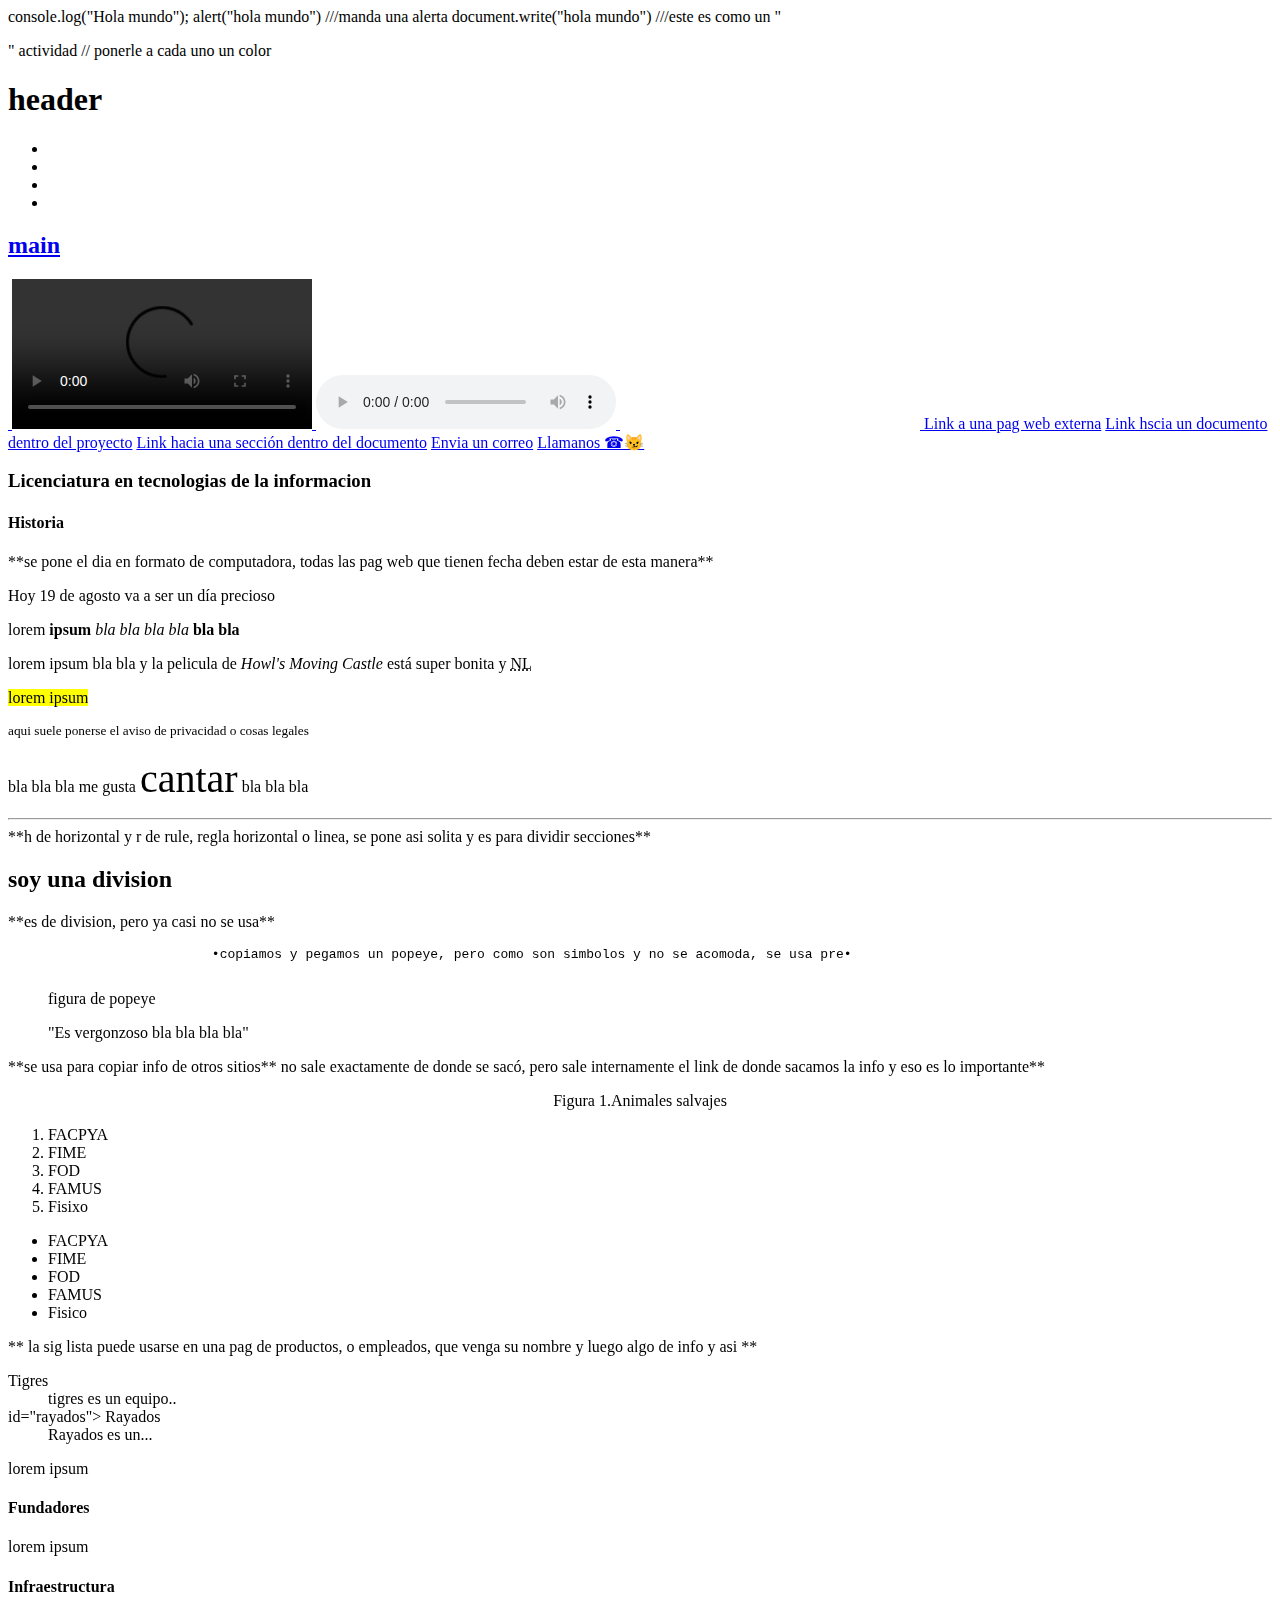
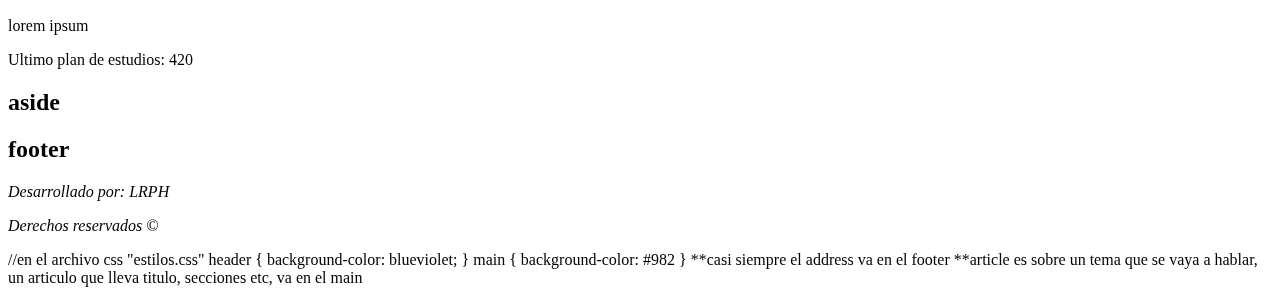
==== index.html @ 9e1c7854 "Iniciamos" ====
console.log("Hola mundo");

alert("hola mundo")  ///manda una alerta


document.write("hola mundo")
///este es como un "<p>"





actividad
// ponerle a cada uno un color




<body>
   <header>
      <h1>header</h1>
      <nav> 
         <ul> 
            <li><a href= "#se ponen links"</a> </li>
            <li><a href="#"</a></li>
            <li><a href="#"</a> </li>
            <li><a href="#"</a> </li>
         </ul>
      </nav>
   </header>
   <main> 
      <h2>main</h2>
      
      <img src"" alt="">
      <embed src"https://pdfobject.com/pdf/sample.pdf"" type"application/pdf">
      
      <video controls src="https://videos.pexels.com/video-files/3196505/blabla"></video>
      
      <audio controls src="https://linkdelvideo.com"></audio>
      
      <iframe width="300px" src="https://facpy.uanl.mx" frameborder="0"></iframe>
      
      <a href="https://"> Link a una pag web externa</a>
      <a href="ctrl+espacio y sale el *link* interno"> Link hscia un documento dentro del proyecto</a>
      <a href="#rayados"> Link hacia una sección dentro del documento</a>
      <a href="https://pexels.com" target="_blank"></a>
      <a href="malito:liliana.pedrazah23@gmail.com">Envia un correo</a>
      <a href="tel:+8131017428">Llamanos &phone;😼</a>
    
    
    
      <article>
      
          <header>
             <h3> Licenciatura en tecnologias de la informacion </h3>
          </header>
          
          <section>
             <h4> Historia </h4>
             
             **se pone el dia en formato de computadora, todas las pag web que tienen fecha deben estar de esta manera**
             
             <p><time datetime="2024/08/19T13:00">Hoy 19 de agosto</time> va a ser un día precioso </p>
             
             <p> lorem <b>ipsum</b> <i>bla bla bla bla </i> <strong> bla bla  </strong> </p>
             
             <p> lorem ipsum bla bla y la pelicula de <cite> Howl's Moving Castle </cite> está super bonita y <abbr title="Nuevo León">NL</abbr> </p>
             
             <p> <mark>lorem ipsum</mark></p>
             <small>aqui suele ponerse el aviso de privacidad o cosas legales </small>
             <p> bla bla bla me gusta <span style= "font-size: 40px;"> cantar</span> bla bla bla </p>
             
             
             
             <hr> **h de horizontal y r de rule, regla horizontal o linea, se pone asi solita y es para dividir secciones**
            
             <div>
                <h2> soy una division </h2>
             </div> 
             **es de division, pero ya casi no se usa**
             <figure> 
                 <pre>
                     •copiamos y pegamos un popeye, pero como son simbolos y no se acomoda, se usa pre•
                 </pre>
                <figcaption> figura de popeye </figcaption>
             </figure>
             
             
             
             <blockquote cite="se pone el link de donde se sacó el texto">
                 "Es vergonzoso bla bla bla bla"
             </blockquote> **se usa para copiar info de otros sitios** no sale exactamente de donde se sacó, pero sale internamente el link de donde sacamos la info y eso es lo importante**
               
             
             <figure style="text-align: center;> **no es tan recomendable ponerlo así de style, pero es un ejemplo, el center no jala en todos lados**
             
                <img> width="380px" src="https://etc" alt="Tres jirafas">
                <figcaption> Figura 1.Animales salvajes</figcaption>
             </figure>
             
             <ol> 
                <li> FACPYA </li>
                <li> FIME </li>
                <li> FOD </li>
                <li> FAMUS </li>
                <li> Fisixo </li>
             </ol>
             <ul>
                <li> FACPYA </li>
                <li> FIME </li>
                <li> FOD </li>
                <li> FAMUS </li>
                <li> Fisico </li>
             </ul>
             
             ** la sig lista puede usarse en una pag de productos, o empleados, que venga su nombre y luego algo de info y asi **
             
             <dl>
                <dt> Tigres </dt>
                <dd> tigres es un equipo..</dd>
                <dt> id="rayados"> Rayados </dt>
                <dd> Rayados es un...</dd>
                
             <p> lorem ipsum </p>
          </section
          
          <section>
             <h4>Fundadores </h4>
             <p> lorem ipsum </p>
          </section>
          
          <section>
             <h4> Infraestructura </h4>
             <p> lorem ipsum</p>
          
          </section>
          
          <footer> 
              <p>Ultimo plan de estudios: 420 </p>
          </footer>
      
      </article>
   </main>
   <aside><h2>aside</h2></aside>
   <footer>
      <h2>footer</h2>
      <address>
          <p>Desarrollado por: LRPH</p>
          <p>Derechos reservados &copy;</p>
      </address>
   </footer>
</body>



//en el archivo css "estilos.css"

header {
  background-color: blueviolet;
}

main {
   background-color: #982
}

**casi siempre el address va en el footer
**article es sobre un tema que se vaya a hablar, un articulo que lleva titulo, secciones etc, va en el main
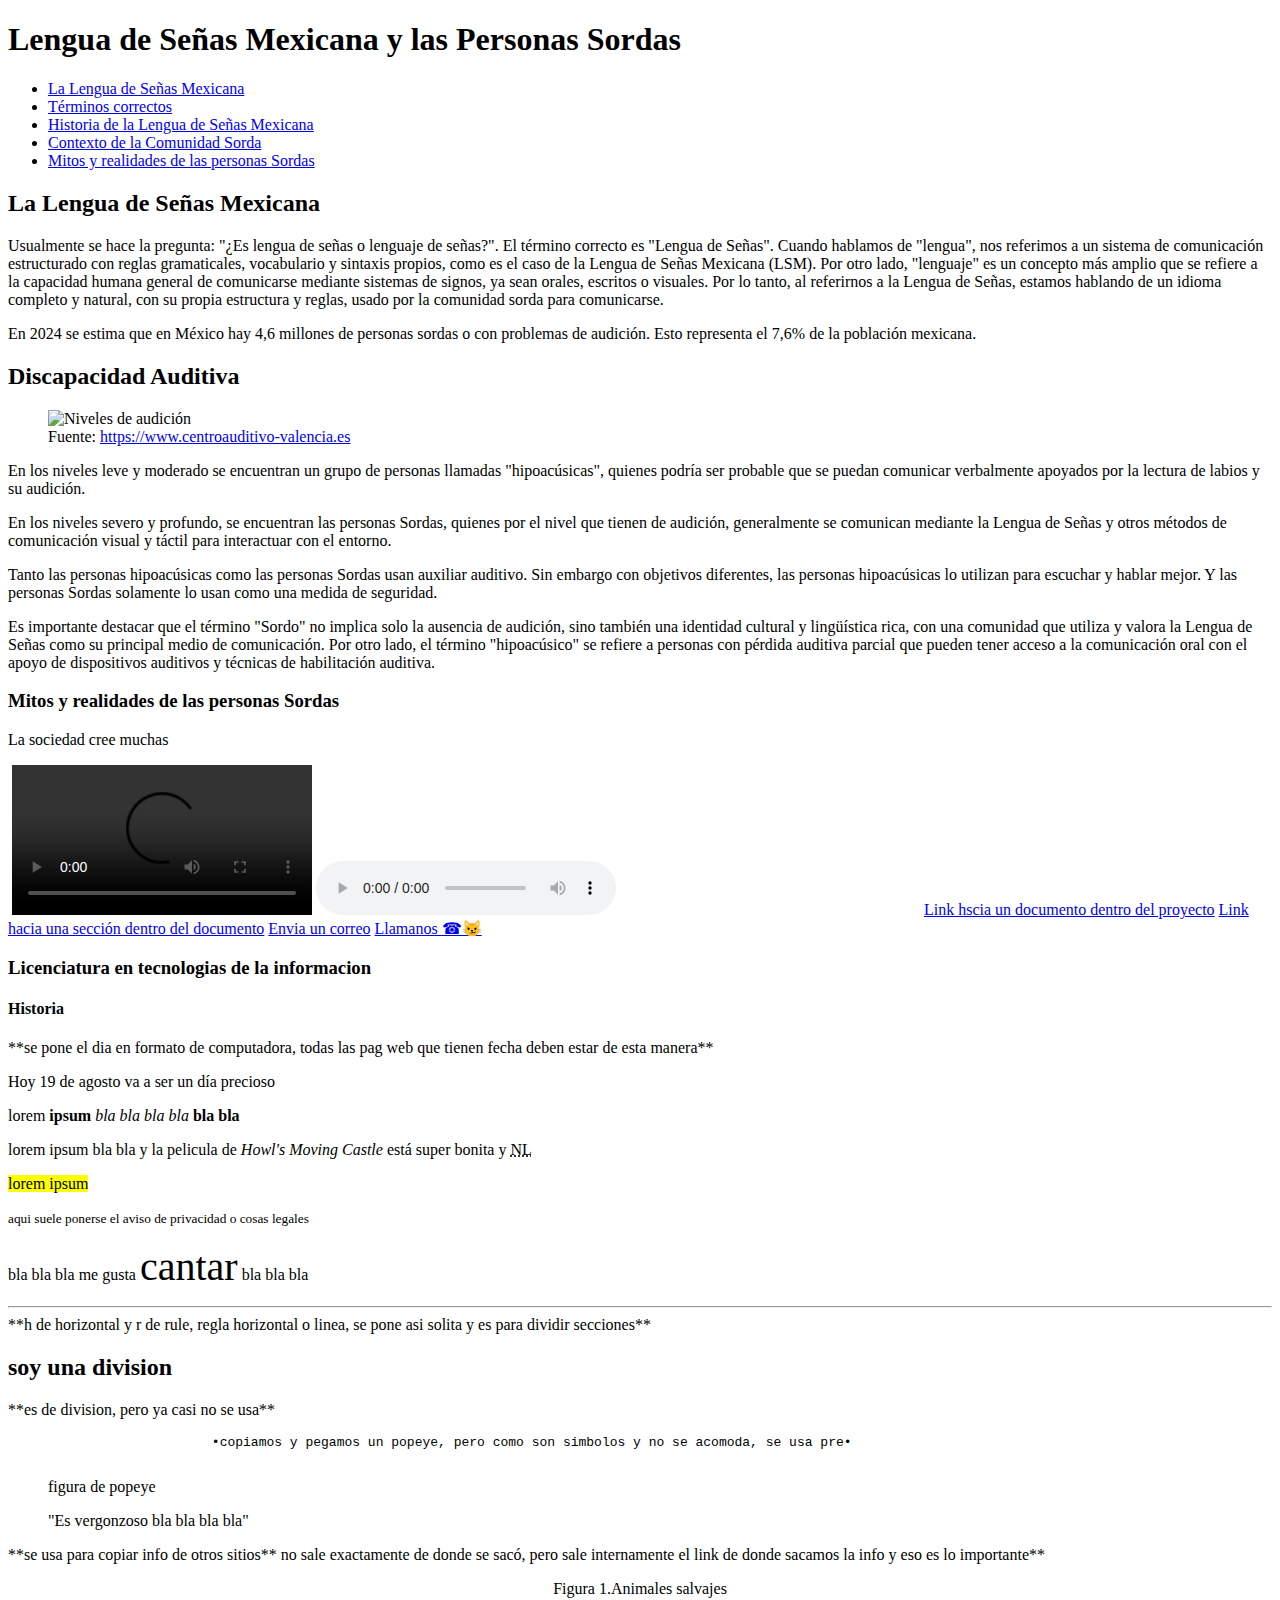
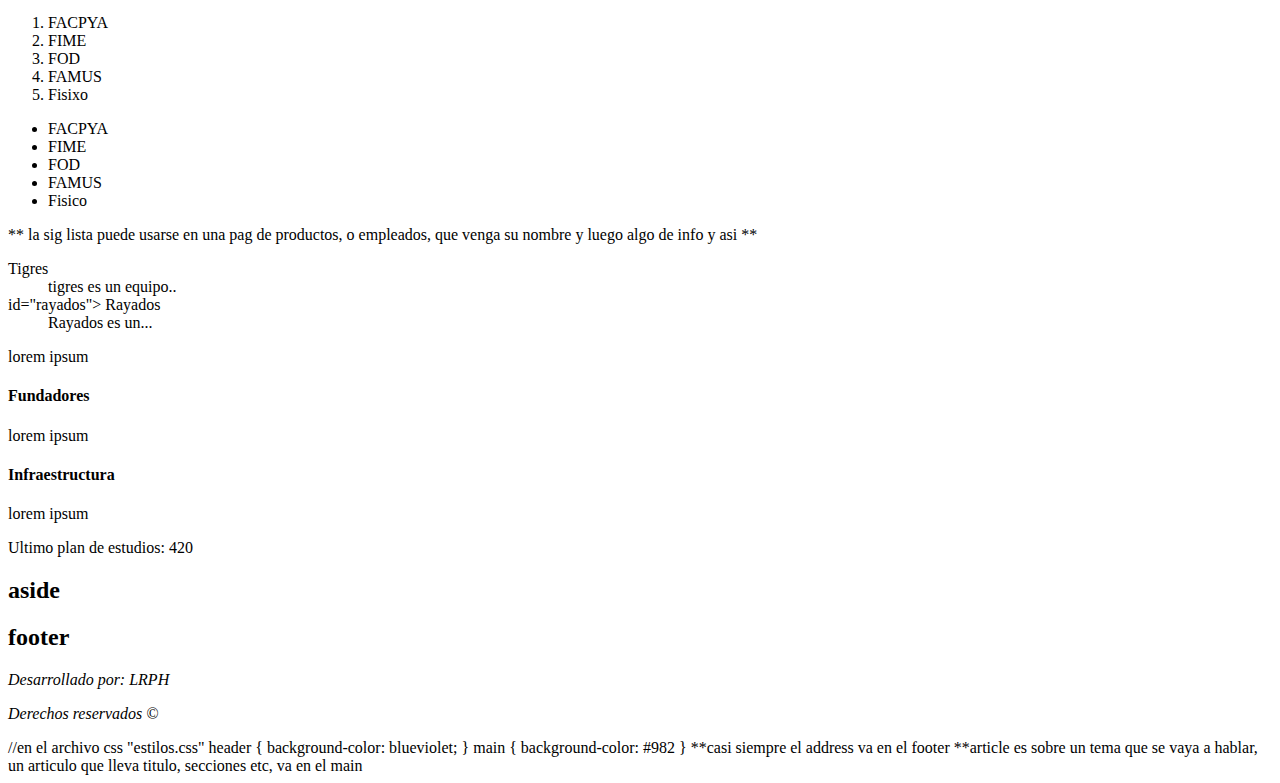
==== commit abc93c65: "me olvidé de actualizar el index" ====
--- a/index.html
+++ b/index.html
@@ -1,46 +1,61 @@
-console.log("Hola mundo");
-
-alert("hola mundo")  ///manda una alerta
-
-
-document.write("hola mundo")
-///este es como un "<p>"
+<!DOCTYPE html>
+<html lang="en">
+<head>
+   <meta charset="UTF-8">
+   <meta name="viewport" content="width=device-width, initial-scale=1.0">
+   <meta name="keywords" content="LSM,Lengua de Señas, Lengua de Señas Mexicana, Comunidad Sorda, Personas Sordas,Inclusión">
+   <meta name="description" content="Explora la Lengua de Señas Mexicana (LSM), el idioma visual de la comunidad sorda en México. Encuentra información, recursos y videos sobre LSM, para promover la inclusión a través de esta lengua única.">
+   <title class="titulo">Lengua de Señas Mexicana</title>
+</head>
+<body>
+   <header>
+      <h1>Lengua de Señas Mexicana y las Personas Sordas</h1>
+      <nav> 
+         <ul> 
+            <li><a href="La Lengua de Señas Mexicana">La Lengua de Señas Mexicana</a></li>
+            <li><a href="terminos.html">Términos correctos</a></li>
+            <li><a href="historia.html">Historia de la Lengua de Señas Mexicana</a></li>
+            <li><a href="contexto.html">Contexto de la Comunidad Sorda</a></li>
+            <li><a href="mitos.html">Mitos y realidades de las personas Sordas</a></li>
+         </ul>
+      </nav>
+   </header>
+   <main> 
+      <h2>La Lengua de Señas Mexicana</h2>
+      <p>Usualmente se hace la pregunta: "¿Es lengua de señas o lenguaje de señas?". El término correcto es "Lengua de Señas". Cuando hablamos de "lengua", nos referimos a un sistema de comunicación estructurado con reglas gramaticales, vocabulario y sintaxis propios, como es el caso de la Lengua de Señas Mexicana (LSM). Por otro lado, "lenguaje" es un concepto más amplio que se refiere a la capacidad humana general de comunicarse mediante sistemas de signos, ya sean orales, escritos o visuales. Por lo tanto, al referirnos a la Lengua de Señas, estamos hablando de un idioma completo y natural, con su propia estructura y reglas, usado por la comunidad sorda para comunicarse.</p>
+      <p><time datetime="2024/08/22T17:00">En 2024</time> se estima que en México hay 4,6 millones de personas sordas o con problemas de audición. Esto representa el 7,6% de la población mexicana. </p>
+      <h2>Discapacidad Auditiva</h2>
+      <figure>
+         <img src="https://image.jimcdn.com/app/cms/image/transf/none/path/sa014c1f81b4024bd/image/ic656307e0059d8aa/version/1429029642/audiograma-niveles-de-audici%C3%B3n-hipoacusia-leve-moderada-severa-y-profunda.jpg" alt="Niveles de audición">
+         <figcaption>
+           Fuente: <a href="https://www.centroauditivo-valencia.es/2015/04/15/qu%C3%A9-dicen-los-resultados-de-mis-pruebas-audiol%C3%B3gicas/" target="_blank">https://www.centroauditivo-valencia.es</a>
+         </figcaption>
+       </figure>
+       <p>En los niveles leve y moderado se encuentran un grupo de personas llamadas "hipoacúsicas", quienes podría ser probable que se puedan comunicar verbalmente apoyados por la lectura de labios y su audición.</p>
+       <p>En los niveles severo y profundo, se encuentran las personas Sordas, quienes por el nivel que tienen de audición, generalmente se comunican mediante la Lengua de Señas y otros métodos de comunicación visual y táctil para interactuar con el entorno.</p>
+       <p>Tanto las personas hipoacúsicas como las personas Sordas usan auxiliar auditivo. Sin embargo con objetivos diferentes, las personas hipoacúsicas lo utilizan para escuchar y hablar mejor. Y las personas Sordas solamente lo usan como una medida de seguridad.</p>
+       <p>Es importante destacar que el término "Sordo" no implica solo la ausencia de audición, sino también una identidad cultural y lingüística rica, con una comunidad que utiliza y valora la Lengua de Señas como su principal medio de comunicación. Por otro lado, el término "hipoacúsico" se refiere a personas con pérdida auditiva parcial que pueden tener acceso a la comunicación oral con el apoyo de dispositivos auditivos y técnicas de habilitación auditiva.</p>
+       
 
 
 
 
 
-actividad
-// ponerle a cada uno un color
+      <h3>Mitos y realidades de las personas Sordas</h3>
+      <p>La sociedad cree muchas</p>
 
 
 
 
-<body>
-   <header>
-      <h1>header</h1>
-      <nav> 
-         <ul> 
-            <li><a href= "#se ponen links"</a> </li>
-            <li><a href="#"</a></li>
-            <li><a href="#"</a> </li>
-            <li><a href="#"</a> </li>
-         </ul>
-      </nav>
-   </header>
-   <main> 
-      <h2>main</h2>
+      <img src"" type"application/pdf">
       
-      <img src"" alt="">
-      <embed src"https://pdfobject.com/pdf/sample.pdf"" type"application/pdf">
+      <video controls src=""></video>
       
-      <video controls src="https://videos.pexels.com/video-files/3196505/blabla"></video>
+      <audio controls src=""></audio>
       
-      <audio controls src="https://linkdelvideo.com"></audio>
+      <iframe width="300px" src="" frameborder="0"></iframe>
       
-      <iframe width="300px" src="https://facpy.uanl.mx" frameborder="0"></iframe>
-      
-      <a href="https://"> Link a una pag web externa</a>
+      <a href=""> </a>
       <a href="ctrl+espacio y sale el *link* interno"> Link hscia un documento dentro del proyecto</a>
       <a href="#rayados"> Link hacia una sección dentro del documento</a>
       <a href="https://pexels.com" target="_blank"></a>
@@ -150,7 +165,8 @@
       </address>
    </footer>
 </body>
-
+</body>
+</html>
 
 
 //en el archivo css "estilos.css"
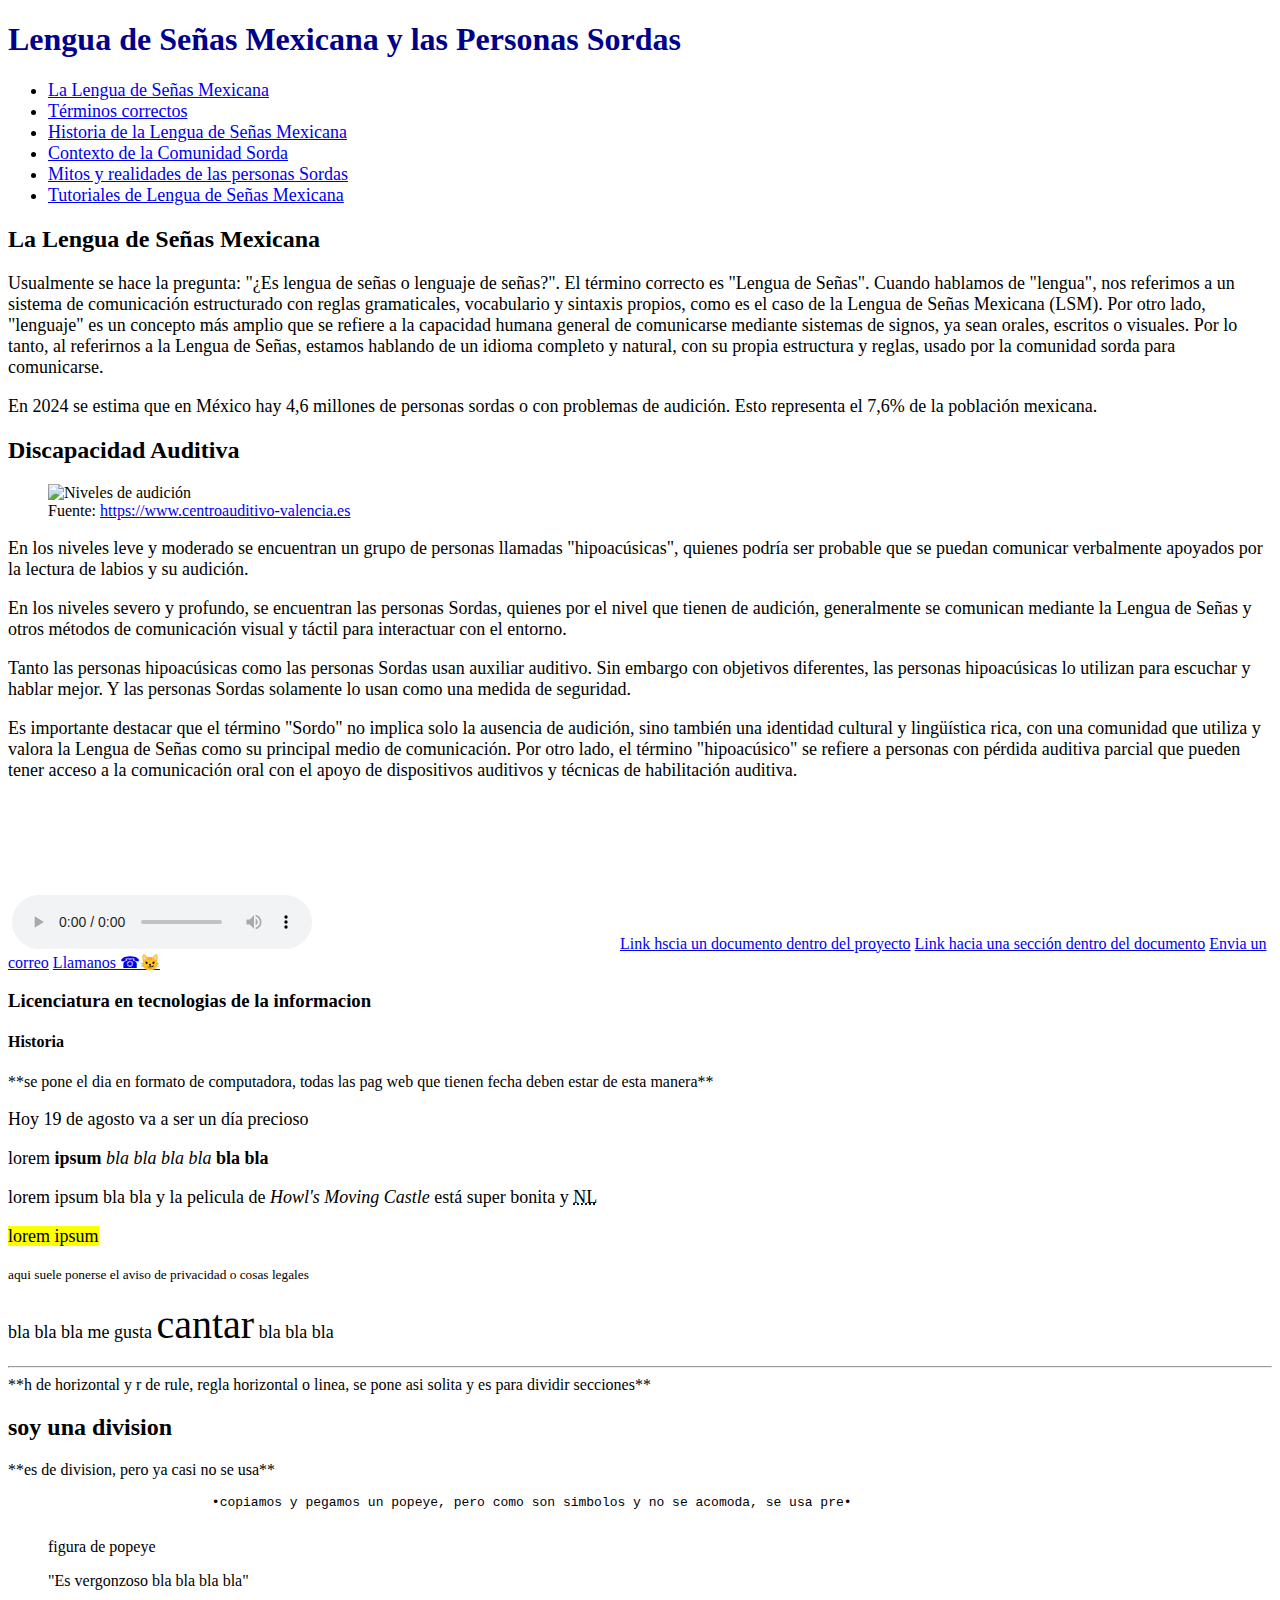
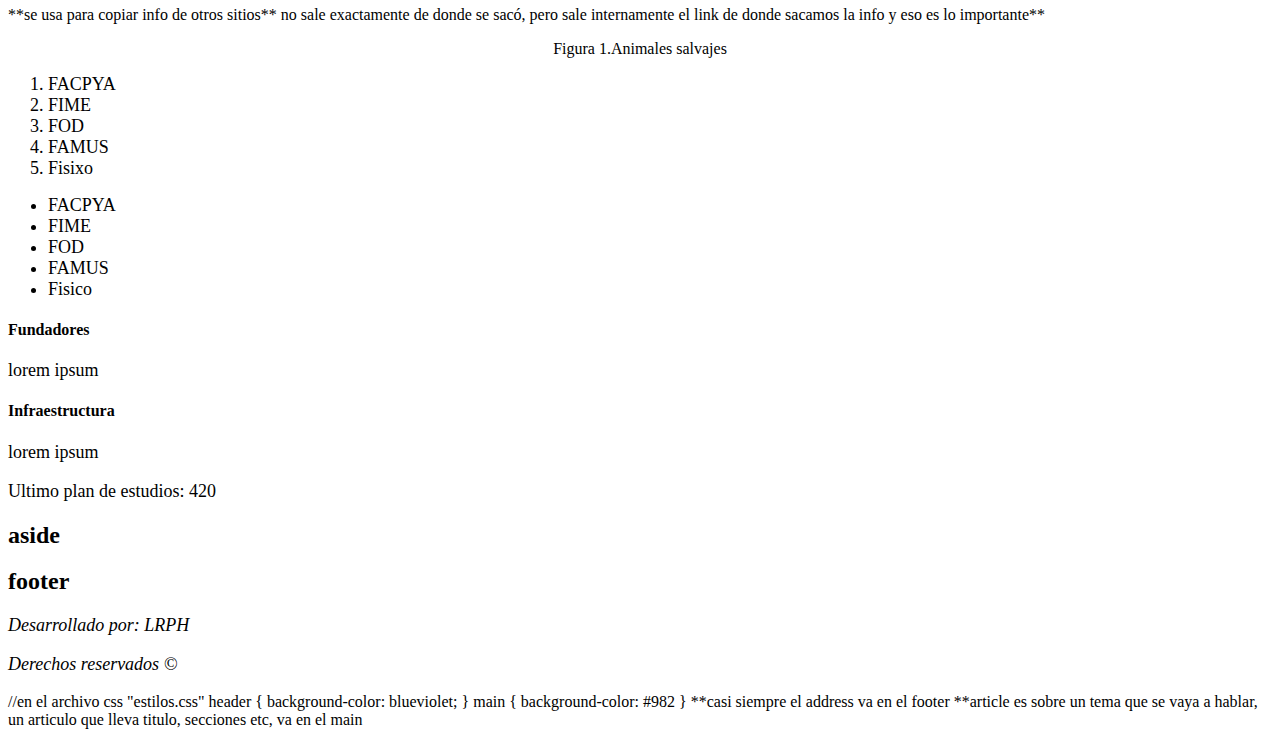
==== commit ac47522f: "Agregué más información, algo de formato en css y un video" ====
--- a/index.html
+++ b/index.html
@@ -1,6 +1,7 @@
 <!DOCTYPE html>
 <html lang="en">
 <head>
+   <link rel="stylesheet" href="estilos.css">
    <meta charset="UTF-8">
    <meta name="viewport" content="width=device-width, initial-scale=1.0">
    <meta name="keywords" content="LSM,Lengua de Señas, Lengua de Señas Mexicana, Comunidad Sorda, Personas Sordas,Inclusión">
@@ -12,11 +13,12 @@
       <h1>Lengua de Señas Mexicana y las Personas Sordas</h1>
       <nav> 
          <ul> 
-            <li><a href="La Lengua de Señas Mexicana">La Lengua de Señas Mexicana</a></li>
+            <li><a href="index.html">La Lengua de Señas Mexicana</a></li>
             <li><a href="terminos.html">Términos correctos</a></li>
             <li><a href="historia.html">Historia de la Lengua de Señas Mexicana</a></li>
             <li><a href="contexto.html">Contexto de la Comunidad Sorda</a></li>
             <li><a href="mitos.html">Mitos y realidades de las personas Sordas</a></li>
+            <li><a href="tutoriales.html">Tutoriales de Lengua de Señas Mexicana</a></li>
          </ul>
       </nav>
    </header>
@@ -41,15 +43,14 @@
 
 
 
-      <h3>Mitos y realidades de las personas Sordas</h3>
-      <p>La sociedad cree muchas</p>
+      
 
 
 
 
       <img src"" type"application/pdf">
       
-      <video controls src=""></video>
+      
       
       <audio controls src=""></audio>
       
@@ -128,15 +129,7 @@
                 <li> Fisico </li>
              </ul>
              
-             ** la sig lista puede usarse en una pag de productos, o empleados, que venga su nombre y luego algo de info y asi **
-             
-             <dl>
-                <dt> Tigres </dt>
-                <dd> tigres es un equipo..</dd>
-                <dt> id="rayados"> Rayados </dt>
-                <dd> Rayados es un...</dd>
-                
-             <p> lorem ipsum </p>
+            
           </section
           
           <section>
--- a/estilos.css
+++ b/estilos.css
@@ -0,0 +1,15 @@
+h1 {
+    color: darkblue; /* Cambia 'red' por el color que desees */
+  }
+
+.negritas {
+    font-weight: bold; /* Hace que todo el texto dentro del párrafo esté en negrita */
+  }
+
+p {
+    font-size: 18px; /* Cambia el tamaño de las letras a 20 píxeles */
+  }
+
+li{
+    font-size: 18px; /* Cambia el tamaño de las letras a 20 píxeles */
+  }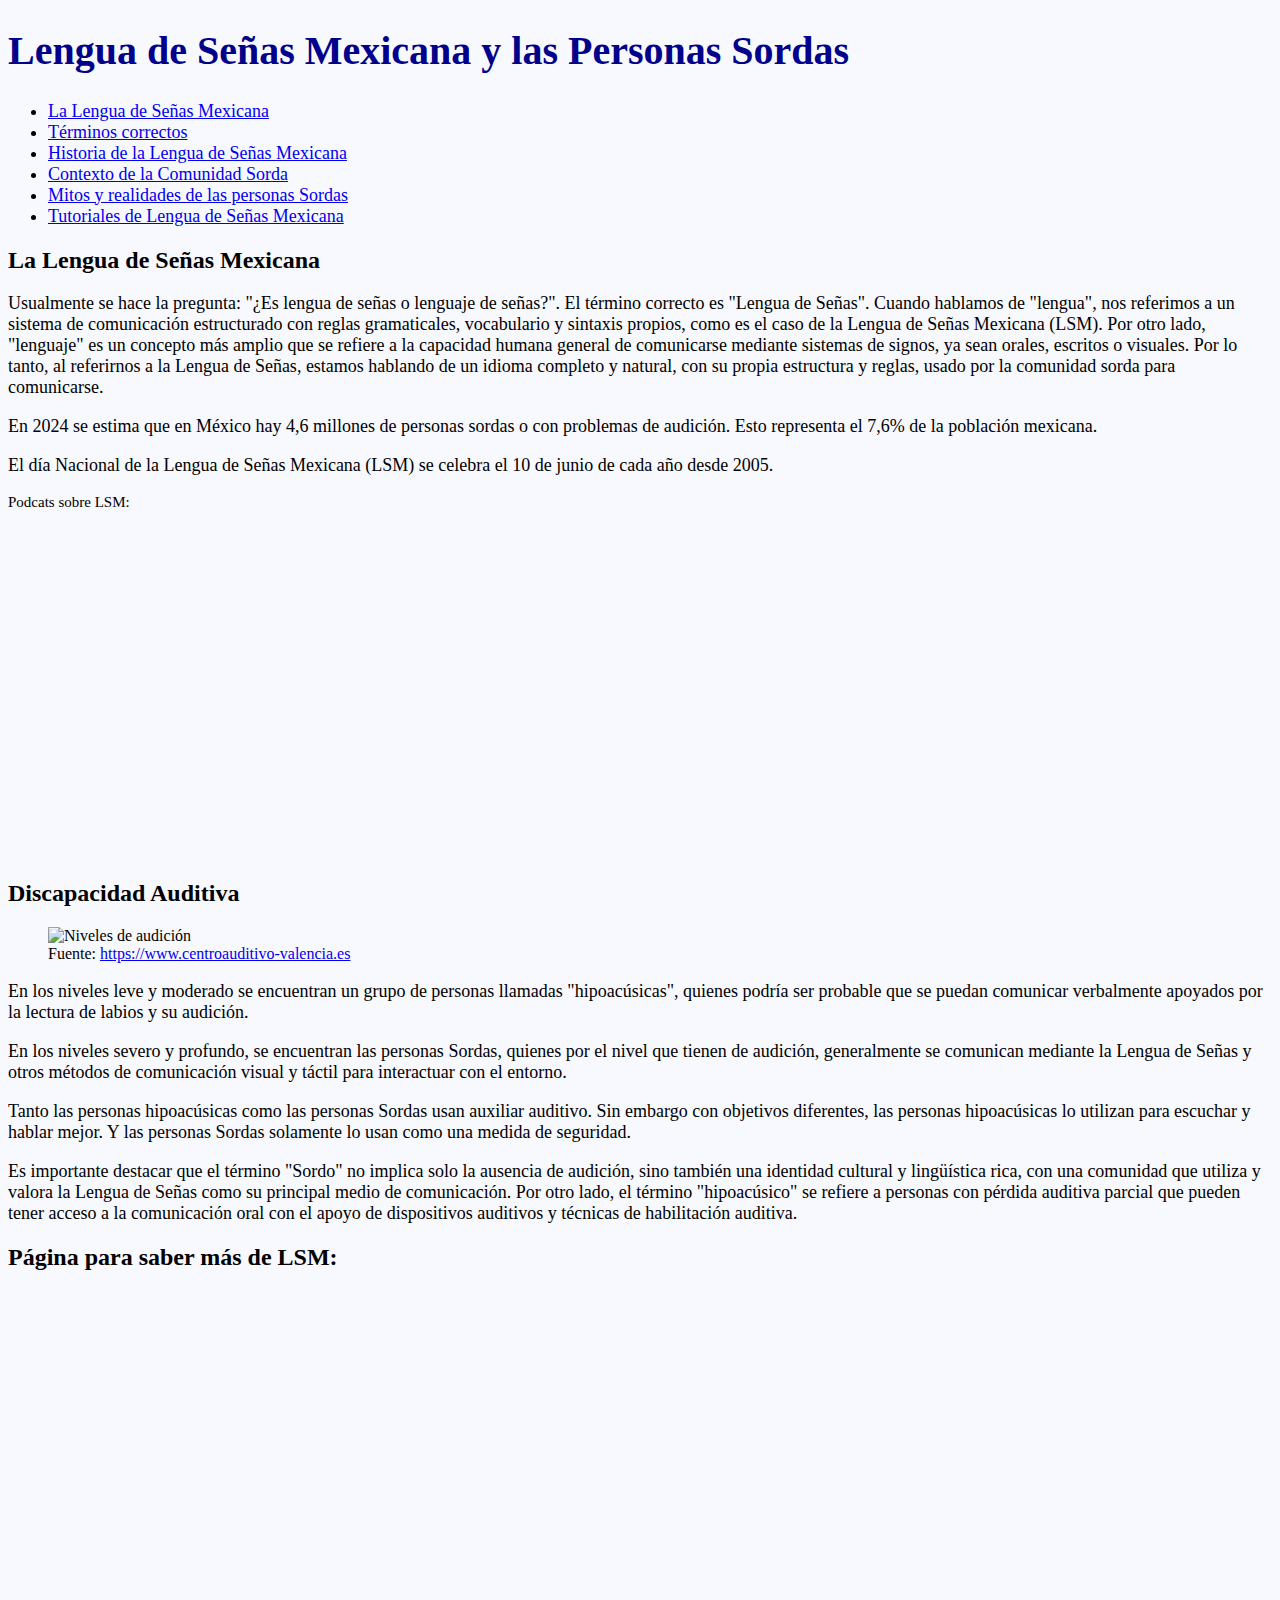
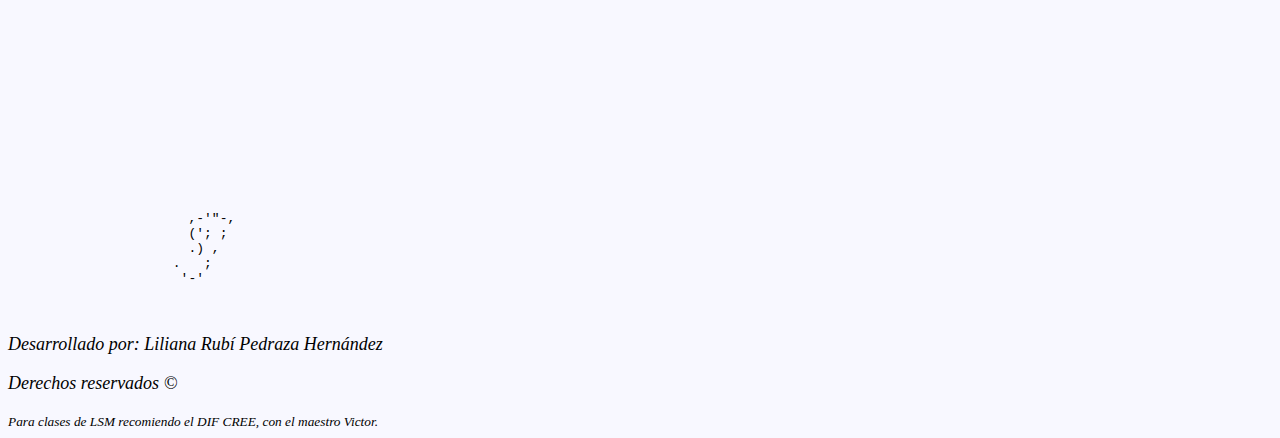
==== commit 9a4c40aa: "Agregué información, estilos, videos e imagenes" ====
--- a/index.html
+++ b/index.html
@@ -10,7 +10,8 @@
 </head>
 <body>
    <header>
-      <h1>Lengua de Señas Mexicana y las Personas Sordas</h1>
+      <section>
+      <h1>Lengua de Señas Mexicana y las Personas Sordas</h1> 
       <nav> 
          <ul> 
             <li><a href="index.html">La Lengua de Señas Mexicana</a></li>
@@ -26,6 +27,11 @@
       <h2>La Lengua de Señas Mexicana</h2>
       <p>Usualmente se hace la pregunta: "¿Es lengua de señas o lenguaje de señas?". El término correcto es "Lengua de Señas". Cuando hablamos de "lengua", nos referimos a un sistema de comunicación estructurado con reglas gramaticales, vocabulario y sintaxis propios, como es el caso de la Lengua de Señas Mexicana (LSM). Por otro lado, "lenguaje" es un concepto más amplio que se refiere a la capacidad humana general de comunicarse mediante sistemas de signos, ya sean orales, escritos o visuales. Por lo tanto, al referirnos a la Lengua de Señas, estamos hablando de un idioma completo y natural, con su propia estructura y reglas, usado por la comunidad sorda para comunicarse.</p>
       <p><time datetime="2024/08/22T17:00">En 2024</time> se estima que en México hay 4,6 millones de personas sordas o con problemas de audición. Esto representa el 7,6% de la población mexicana. </p>
+      <p>El día Nacional de la Lengua de Señas Mexicana (LSM) se celebra el 10 de junio de cada año desde 2005.</p>
+      
+      <p class="letrita">Podcats sobre LSM:</p>
+      <iframe style="border-radius:12px" src="https://open.spotify.com/embed/episode/3SCFhcP72VOab6JIITaCBH?utm_source=generator" width="80%" height="330" frameBorder="0" allowfullscreen="" allow="autoplay; clipboard-write; encrypted-media; fullscreen; picture-in-picture" loading="lazy"></iframe>
+   <aside>
       <h2>Discapacidad Auditiva</h2>
       <figure>
          <img src="https://image.jimcdn.com/app/cms/image/transf/none/path/sa014c1f81b4024bd/image/ic656307e0059d8aa/version/1429029642/audiograma-niveles-de-audici%C3%B3n-hipoacusia-leve-moderada-severa-y-profunda.jpg" alt="Niveles de audición">
@@ -37,143 +43,37 @@
        <p>En los niveles severo y profundo, se encuentran las personas Sordas, quienes por el nivel que tienen de audición, generalmente se comunican mediante la Lengua de Señas y otros métodos de comunicación visual y táctil para interactuar con el entorno.</p>
        <p>Tanto las personas hipoacúsicas como las personas Sordas usan auxiliar auditivo. Sin embargo con objetivos diferentes, las personas hipoacúsicas lo utilizan para escuchar y hablar mejor. Y las personas Sordas solamente lo usan como una medida de seguridad.</p>
        <p>Es importante destacar que el término "Sordo" no implica solo la ausencia de audición, sino también una identidad cultural y lingüística rica, con una comunidad que utiliza y valora la Lengua de Señas como su principal medio de comunicación. Por otro lado, el término "hipoacúsico" se refiere a personas con pérdida auditiva parcial que pueden tener acceso a la comunicación oral con el apoyo de dispositivos auditivos y técnicas de habilitación auditiva.</p>
-       
+      </section>
+   </aside>
 
-
-
-
-
-      
-
-
-
-
-      <img src"" type"application/pdf">
-      
-      
-      
-      <audio controls src=""></audio>
-      
-      <iframe width="300px" src="" frameborder="0"></iframe>
-      
-      <a href=""> </a>
-      <a href="ctrl+espacio y sale el *link* interno"> Link hscia un documento dentro del proyecto</a>
-      <a href="#rayados"> Link hacia una sección dentro del documento</a>
-      <a href="https://pexels.com" target="_blank"></a>
-      <a href="malito:liliana.pedrazah23@gmail.com">Envia un correo</a>
-      <a href="tel:+8131017428">Llamanos &phone;😼</a>
-    
-    
-    
-      <article>
-      
-          <header>
-             <h3> Licenciatura en tecnologias de la informacion </h3>
-          </header>
-          
-          <section>
-             <h4> Historia </h4>
-             
-             **se pone el dia en formato de computadora, todas las pag web que tienen fecha deben estar de esta manera**
-             
-             <p><time datetime="2024/08/19T13:00">Hoy 19 de agosto</time> va a ser un día precioso </p>
-             
-             <p> lorem <b>ipsum</b> <i>bla bla bla bla </i> <strong> bla bla  </strong> </p>
-             
-             <p> lorem ipsum bla bla y la pelicula de <cite> Howl's Moving Castle </cite> está super bonita y <abbr title="Nuevo León">NL</abbr> </p>
-             
-             <p> <mark>lorem ipsum</mark></p>
-             <small>aqui suele ponerse el aviso de privacidad o cosas legales </small>
-             <p> bla bla bla me gusta <span style= "font-size: 40px;"> cantar</span> bla bla bla </p>
-             
-             
-             
-             <hr> **h de horizontal y r de rule, regla horizontal o linea, se pone asi solita y es para dividir secciones**
-            
-             <div>
-                <h2> soy una division </h2>
-             </div> 
-             **es de division, pero ya casi no se usa**
-             <figure> 
-                 <pre>
-                     •copiamos y pegamos un popeye, pero como son simbolos y no se acomoda, se usa pre•
-                 </pre>
-                <figcaption> figura de popeye </figcaption>
-             </figure>
-             
-             
-             
-             <blockquote cite="se pone el link de donde se sacó el texto">
-                 "Es vergonzoso bla bla bla bla"
-             </blockquote> **se usa para copiar info de otros sitios** no sale exactamente de donde se sacó, pero sale internamente el link de donde sacamos la info y eso es lo importante**
+   
+     
+     <article>
+     <h2>Página para saber más de LSM: </h2>
+     <iframe width="500px" height="500px" src="https://mexicana.cultura.gob.mx/es/repositorio/x2abesp3qm-4" frameborder="0"></iframe>    
+     </article>
+            <figure> 
+               <pre>
+                  ,-'"-,
+                  ('; ;
+                  .) ,
+                .   ;
+                 '-'
                
-             
-             <figure style="text-align: center;> **no es tan recomendable ponerlo así de style, pero es un ejemplo, el center no jala en todos lados**
-             
-                <img> width="380px" src="https://etc" alt="Tres jirafas">
-                <figcaption> Figura 1.Animales salvajes</figcaption>
-             </figure>
-             
-             <ol> 
-                <li> FACPYA </li>
-                <li> FIME </li>
-                <li> FOD </li>
-                <li> FAMUS </li>
-                <li> Fisixo </li>
-             </ol>
-             <ul>
-                <li> FACPYA </li>
-                <li> FIME </li>
-                <li> FOD </li>
-                <li> FAMUS </li>
-                <li> Fisico </li>
-             </ul>
-             
-            
-          </section
-          
-          <section>
-             <h4>Fundadores </h4>
-             <p> lorem ipsum </p>
-          </section>
-          
-          <section>
-             <h4> Infraestructura </h4>
-             <p> lorem ipsum</p>
-          
-          </section>
-          
-          <footer> 
-              <p>Ultimo plan de estudios: 420 </p>
-          </footer>
+               </pre>
+           </figure>
       
       </article>
    </main>
-   <aside><h2>aside</h2></aside>
    <footer>
-      <h2>footer</h2>
       <address>
-          <p>Desarrollado por: LRPH</p>
+          <p>Desarrollado por: Liliana Rubí Pedraza Hernández</p>
           <p>Derechos reservados &copy;</p>
+          <small> Para clases de LSM  recomiendo el DIF CREE, con el maestro Victor. </small>
       </address>
    </footer>
-</body>
 </body>
 </html>
 
 
-//en el archivo css "estilos.css"
 
-header {
-  background-color: blueviolet;
-}
-
-main {
-   background-color: #982
-}
-
-**casi siempre el address va en el footer
-**article es sobre un tema que se vaya a hablar, un articulo que lleva titulo, secciones etc, va en el main
-
-
-
--- a/estilos.css
+++ b/estilos.css
@@ -1,15 +1,53 @@
 h1 {
-    color: darkblue; /* Cambia 'red' por el color que desees */
+    color: darkblue;
+    font-size: 40px;
+  
   }
-
+  
 .negritas {
-    font-weight: bold; /* Hace que todo el texto dentro del párrafo esté en negrita */
+    font-weight: bold; 
   }
 
 p {
-    font-size: 18px; /* Cambia el tamaño de las letras a 20 píxeles */
+    font-size: 18px; 
   }
 
 li{
-    font-size: 18px; /* Cambia el tamaño de las letras a 20 píxeles */
-  }+    font-size: 18px; 
+  }
+
+dt{
+    font-size: 19px; 
+  }
+
+dd{
+    font-size: 18px; 
+  }
+h3{
+    font-size: 28px; 
+  }
+
+h4{
+    font-size: 20px; 
+  }
+
+blockquote{
+  font-size: 17px; 
+}
+
+body{
+  background-color:ghostwhite ; 
+}
+
+.centered-image {
+  display: block;    
+  margin-left: auto; 
+  margin-right: auto;
+  max-width: 100%;   
+  height: auto;     
+}
+
+.letrita{
+  font-size: 15px; 
+}
+
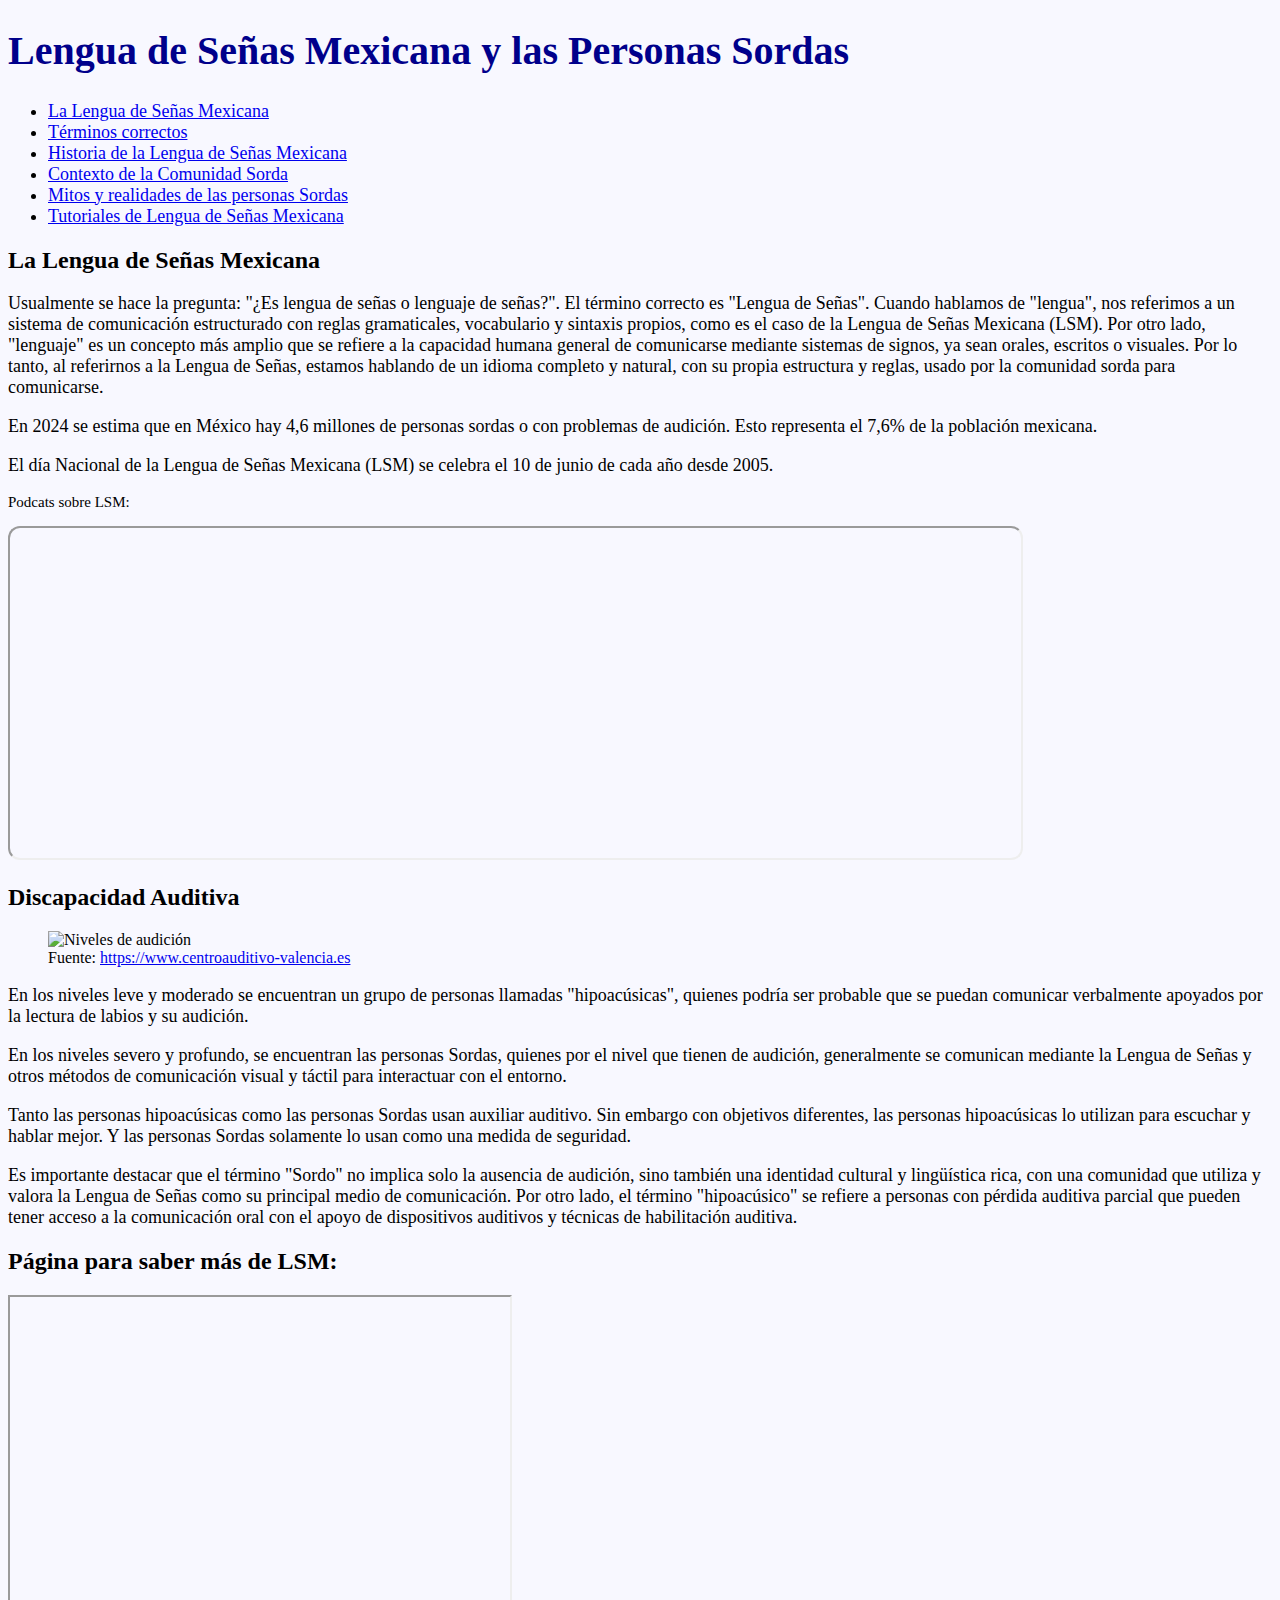
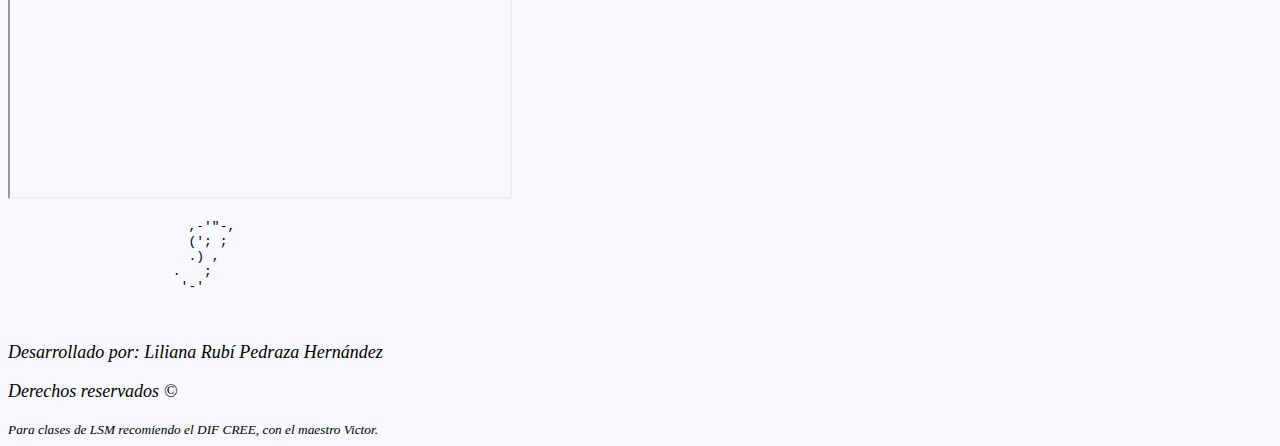
==== commit ddb17ae6: "Cambié el idioma a español" ====
--- a/index.html
+++ b/index.html
@@ -1,5 +1,5 @@
 <!DOCTYPE html>
-<html lang="en">
+<html lang="es">
 <head>
    <link rel="stylesheet" href="estilos.css">
    <meta charset="UTF-8">
@@ -10,7 +10,7 @@
 </head>
 <body>
    <header>
-      <section>
+   
       <h1>Lengua de Señas Mexicana y las Personas Sordas</h1> 
       <nav> 
          <ul> 
@@ -22,15 +22,16 @@
             <li><a href="tutoriales.html">Tutoriales de Lengua de Señas Mexicana</a></li>
          </ul>
       </nav>
+
    </header>
    <main> 
       <h2>La Lengua de Señas Mexicana</h2>
       <p>Usualmente se hace la pregunta: "¿Es lengua de señas o lenguaje de señas?". El término correcto es "Lengua de Señas". Cuando hablamos de "lengua", nos referimos a un sistema de comunicación estructurado con reglas gramaticales, vocabulario y sintaxis propios, como es el caso de la Lengua de Señas Mexicana (LSM). Por otro lado, "lenguaje" es un concepto más amplio que se refiere a la capacidad humana general de comunicarse mediante sistemas de signos, ya sean orales, escritos o visuales. Por lo tanto, al referirnos a la Lengua de Señas, estamos hablando de un idioma completo y natural, con su propia estructura y reglas, usado por la comunidad sorda para comunicarse.</p>
-      <p><time datetime="2024/08/22T17:00">En 2024</time> se estima que en México hay 4,6 millones de personas sordas o con problemas de audición. Esto representa el 7,6% de la población mexicana. </p>
+      <p>En 2024 se estima que en México hay 4,6 millones de personas sordas o con problemas de audición. Esto representa el 7,6% de la población mexicana. </p>
       <p>El día Nacional de la Lengua de Señas Mexicana (LSM) se celebra el 10 de junio de cada año desde 2005.</p>
       
       <p class="letrita">Podcats sobre LSM:</p>
-      <iframe style="border-radius:12px" src="https://open.spotify.com/embed/episode/3SCFhcP72VOab6JIITaCBH?utm_source=generator" width="80%" height="330" frameBorder="0" allowfullscreen="" allow="autoplay; clipboard-write; encrypted-media; fullscreen; picture-in-picture" loading="lazy"></iframe>
+      <iframe style="border-radius:12px" src="https://open.spotify.com/embed/episode/3SCFhcP72VOab6JIITaCBH?utm_source=generator" width="80%" height="330" allowfullscreen="" allow="autoplay; clipboard-write; encrypted-media; fullscreen; picture-in-picture" loading="lazy"></iframe>
    <aside>
       <h2>Discapacidad Auditiva</h2>
       <figure>
@@ -43,14 +44,14 @@
        <p>En los niveles severo y profundo, se encuentran las personas Sordas, quienes por el nivel que tienen de audición, generalmente se comunican mediante la Lengua de Señas y otros métodos de comunicación visual y táctil para interactuar con el entorno.</p>
        <p>Tanto las personas hipoacúsicas como las personas Sordas usan auxiliar auditivo. Sin embargo con objetivos diferentes, las personas hipoacúsicas lo utilizan para escuchar y hablar mejor. Y las personas Sordas solamente lo usan como una medida de seguridad.</p>
        <p>Es importante destacar que el término "Sordo" no implica solo la ausencia de audición, sino también una identidad cultural y lingüística rica, con una comunidad que utiliza y valora la Lengua de Señas como su principal medio de comunicación. Por otro lado, el término "hipoacúsico" se refiere a personas con pérdida auditiva parcial que pueden tener acceso a la comunicación oral con el apoyo de dispositivos auditivos y técnicas de habilitación auditiva.</p>
-      </section>
+    
    </aside>
 
    
      
      <article>
      <h2>Página para saber más de LSM: </h2>
-     <iframe width="500px" height="500px" src="https://mexicana.cultura.gob.mx/es/repositorio/x2abesp3qm-4" frameborder="0"></iframe>    
+     <iframe width="500px" height="500px" src="https://mexicana.cultura.gob.mx/es/repositorio/x2abesp3qm-4"></iframe>    
      </article>
             <figure> 
                <pre>
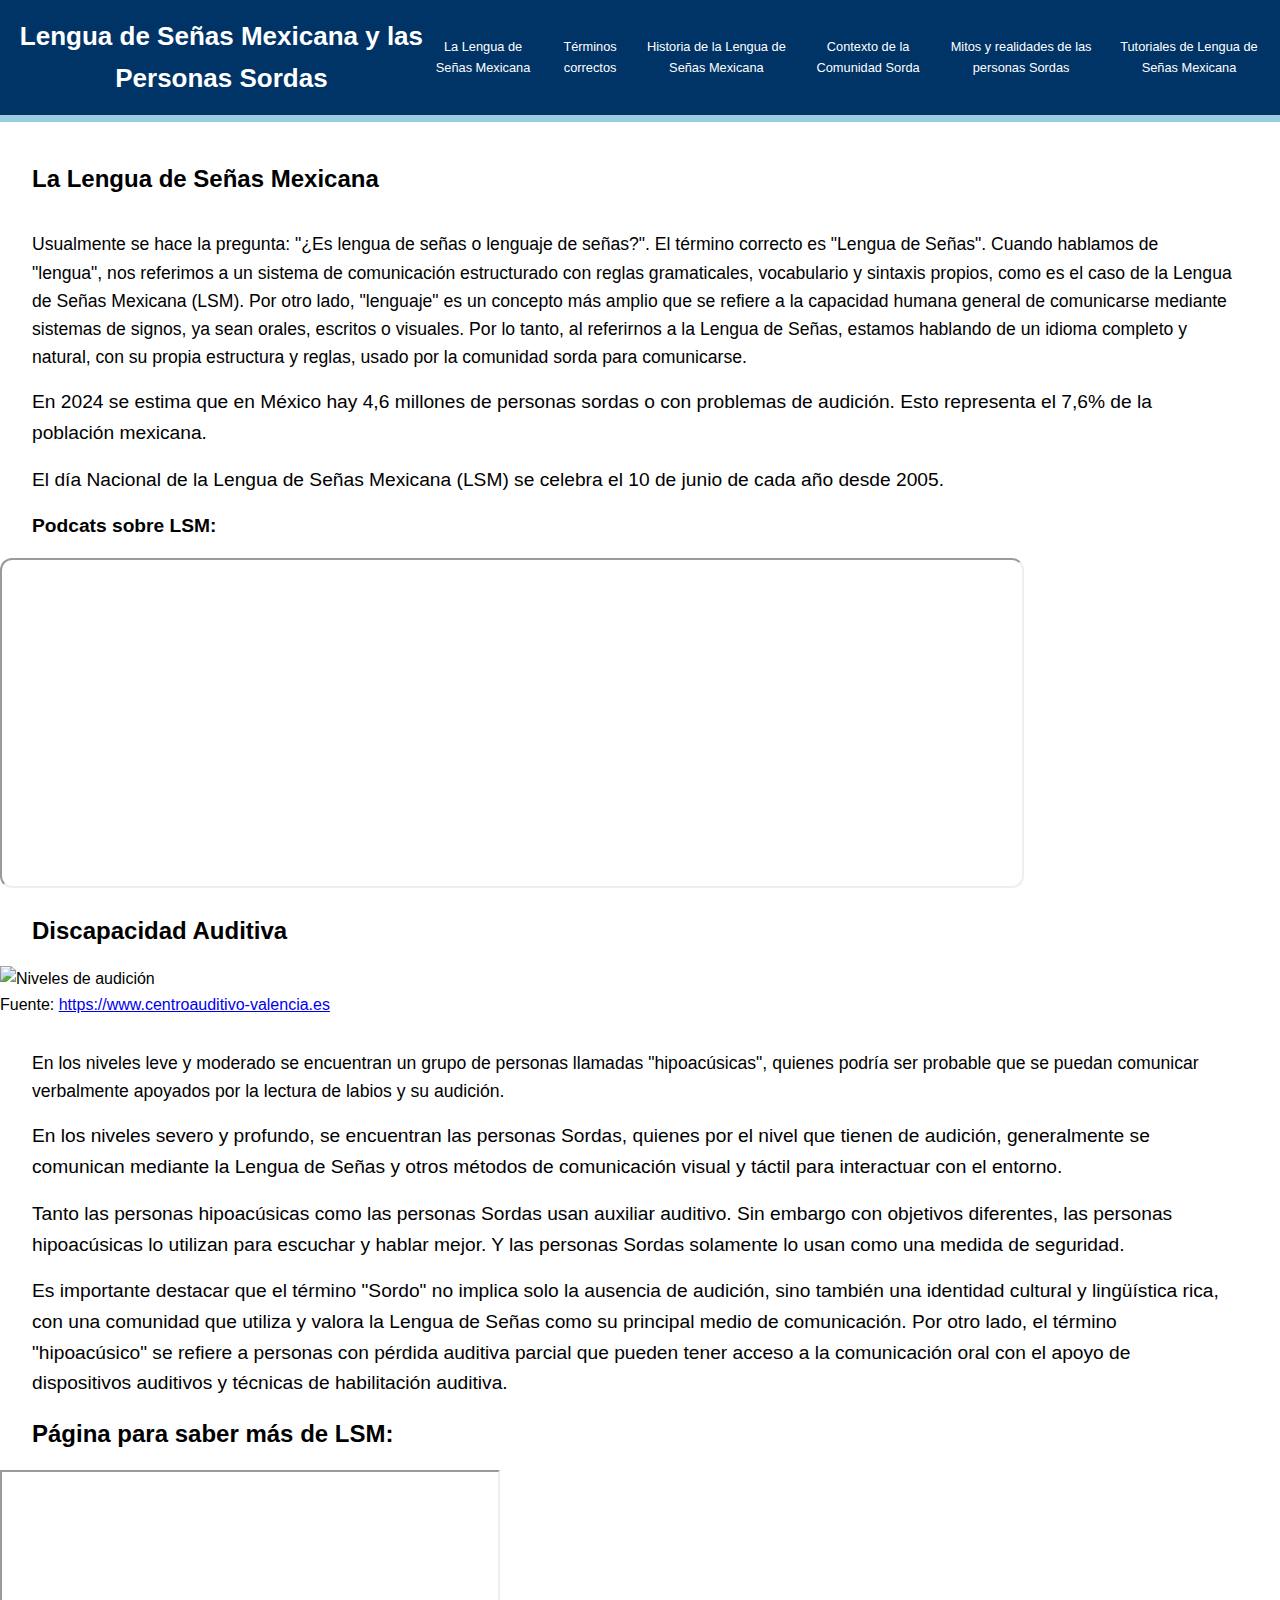
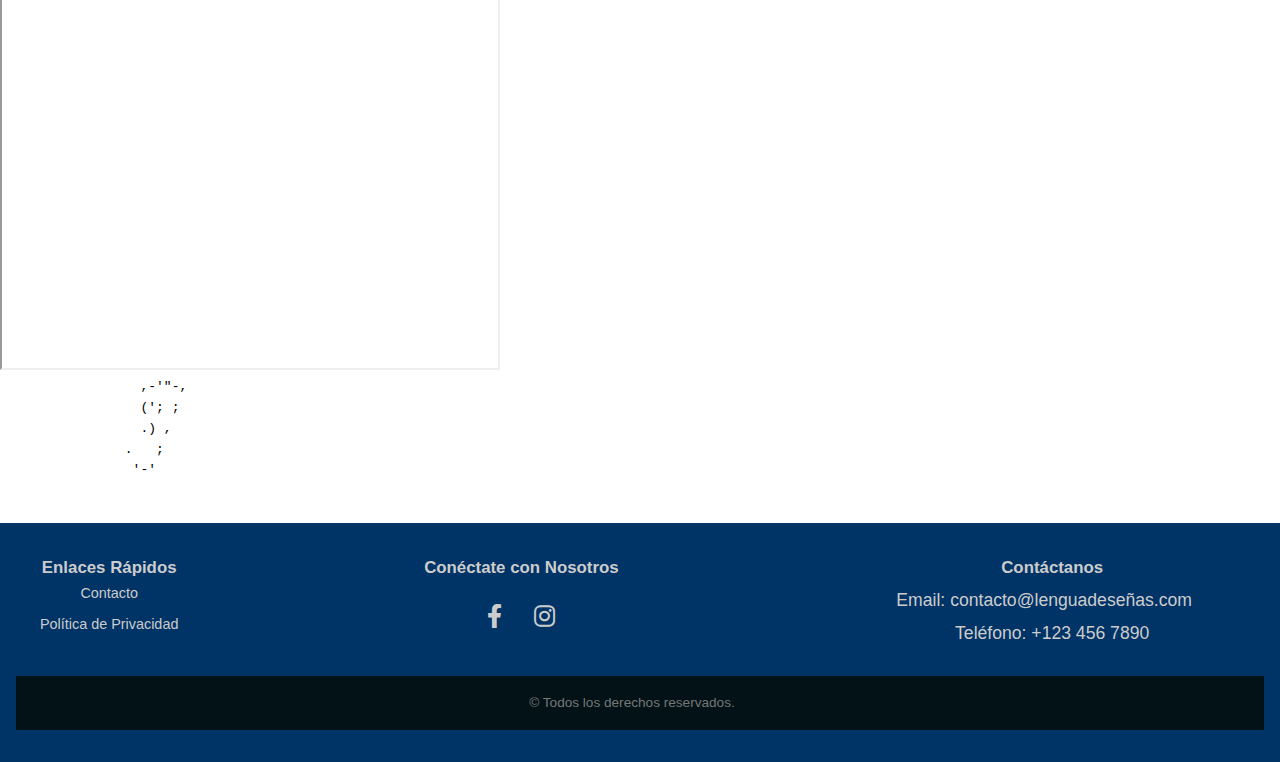
==== commit d001b0eb: "Agregamos css, falta java y django, y acomodar css en las otras pag que no son index" ====
--- a/index.html
+++ b/index.html
@@ -2,6 +2,7 @@
 <html lang="es">
 <head>
    <link rel="stylesheet" href="estilos.css">
+   <link rel="stylesheet" href="https://cdnjs.cloudflare.com/ajax/libs/font-awesome/6.0.0-beta3/css/all.min.css">
    <meta charset="UTF-8">
    <meta name="viewport" content="width=device-width, initial-scale=1.0">
    <meta name="keywords" content="LSM,Lengua de Señas, Lengua de Señas Mexicana, Comunidad Sorda, Personas Sordas,Inclusión">
@@ -14,12 +15,12 @@
       <h1>Lengua de Señas Mexicana y las Personas Sordas</h1> 
       <nav> 
          <ul> 
-            <li><a href="index.html">La Lengua de Señas Mexicana</a></li>
-            <li><a href="terminos.html">Términos correctos</a></li>
-            <li><a href="historia.html">Historia de la Lengua de Señas Mexicana</a></li>
-            <li><a href="contexto.html">Contexto de la Comunidad Sorda</a></li>
-            <li><a href="mitos.html">Mitos y realidades de las personas Sordas</a></li>
-            <li><a href="tutoriales.html">Tutoriales de Lengua de Señas Mexicana</a></li>
+            <li><a class="links" href="index.html">La Lengua de Señas Mexicana</a></li>
+            <li><a class="links"  href="terminos.html">Términos correctos</a></li>
+            <li><a class="links" href="historia.html">Historia de la Lengua de Señas Mexicana</a></li>
+            <li><a class="links" href="contexto.html">Contexto de la Comunidad Sorda</a></li>
+            <li><a class="links" href="mitos.html">Mitos y realidades de las personas Sordas</a></li>
+            <li><a class="links" href="tutoriales.html">Tutoriales de Lengua de Señas Mexicana</a></li>
          </ul>
       </nav>
 
@@ -49,10 +50,10 @@
 
    
      
-     <article>
+     
      <h2>Página para saber más de LSM: </h2>
      <iframe width="500px" height="500px" src="https://mexicana.cultura.gob.mx/es/repositorio/x2abesp3qm-4"></iframe>    
-     </article>
+     <article>
             <figure> 
                <pre>
                   ,-'"-,
@@ -67,12 +68,38 @@
       </article>
    </main>
    <footer>
-      <address>
-          <p>Desarrollado por: Liliana Rubí Pedraza Hernández</p>
-          <p>Derechos reservados &copy;</p>
-          <small> Para clases de LSM  recomiendo el DIF CREE, con el maestro Victor. </small>
-      </address>
-   </footer>
+      <div class="footer-container">
+          <!-- Sección de enlaces importantes -->
+          <div class="footer-links">
+              <h3>Enlaces Rápidos</h3>
+              <ul>
+                  <li><a href="#contact">Contacto</a></li>
+                  <li><a href="#privacy">Política de Privacidad</a></li>
+              </ul>
+          </div>
+  
+          <!-- Sección de redes sociales -->
+          <div class="footer-social">
+              <h3>Conéctate con Nosotros</h3>
+              <div class="social-icons">
+               <a href="https://www.facebook.com/DiloEnSenas?mibextid=LQQJ4d" target="_blank"><i class="fab fa-facebook-f"></i></a>
+               <a href="https://www.instagram.com/diloensenas?igsh=YnI1aWFwMTk5dnQw"><i class="fab fa-instagram"></i></a>
+              </div>
+          </div>
+  
+          <!-- Sección de información de contacto -->
+          <div class="footer-contact">
+              <h3>Contáctanos</h3>
+              <p>Email: contacto@lenguadeseñas.com</p>
+              <p>Teléfono: +123 456 7890</p>
+          </div>
+      </div>
+  
+      <!-- Copyright -->
+      <div class="footer-bottom">
+          <p>&copy; Todos los derechos reservados.</p>
+      </div>
+  </footer>
 </body>
 </html>
 
--- a/estilos.css
+++ b/estilos.css
@@ -1,53 +1,216 @@
-h1 {
-    color: darkblue;
-    font-size: 40px;
-  
+/* General */
+* {
+  margin: 0;
+  padding: 0;
+  box-sizing: border-box;
+}
+
+body {
+  font-family: Arial, sans-serif;
+  line-height: 1.6;
+}
+
+header nav ul li a.links{ 
+  font-family: 'Poppins', sans-serif;
+}
+
+header {
+  background: #003366;
+  color: #fff;
+  padding: 1rem;
+  position: fixed;
+  width: 100%;
+  top: 0;
+  z-index: 1000;
+  display: flex;
+  justify-content: center; /* Centra el contenido horizontalmente */
+  align-items: center;     /* Centra el contenido verticalmente */
+  text-align: center;
+  font-family: 'Arial Black', sans-serif;
+  font-size: small;
+  border-bottom: 7px solid #98cedf;
+
+}
+
+
+header nav {
+  display: flex;
+  flex-direction: column; /* Coloca el contenido del header en columna */
+  align-items: center;
+}
+
+header nav h1 {
+  font-size: 2rem;
+  margin-bottom: 0.5rem;
+}
+
+header nav ul {
+  list-style: none;
+  display: flex;
+  gap: 1rem;
+}
+
+header nav ul li a {
+  color: #fff;
+  text-decoration: none;
+  font-size: 0.8rem;
+}
+
+main {
+  margin-top: 10rem; /* Ajusta este valor para el espacio que necesites */
+}
+
+main h2 {
+  padding-left: 2rem; /* Espacio en el costado izquierdo dentro del párrafo */
+  padding-right: 3rem; /* Espacio en el costado izquierdo dentro del párrafo */
+  margin-top: 1rem; /* Espacio encima del párrafo */
+  margin-bottom: 1rem; /* Espacio debajo del párrafo */
+  font-size: 1.5rem; /* Ajusta el tamaño del texto */
+}
+
+main p {
+  padding-left: 2rem; /* Espacio en el costado izquierdo dentro del párrafo */
+  padding-right: 3rem;
+  margin-top: 1rem; /* Espacio encima del párrafo */
+  margin-bottom: 1rem; /* Espacio debajo del párrafo */
+  font-size: 1.2rem; /* Ajusta el tamaño del texto */
+}
+
+
+p {
+
+  margin-bottom: 1rem; /* Espacio debajo del párrafo */
+  font-size: 1.1rem; /* Ajusta el tamaño del texto */
+}
+
+p:first-of-type {
+  margin-top: 2rem; /* Espacio encima del primer párrafo */
+  padding-left: 2rem;
+  padding-right: 3rem;
+  margin-bottom: 1rem;
+  font-size: 1.1rem;
+}
+
+p.letrita {
+  font-weight: bold; /* Hace el texto en negritas */
+}
+
+.hero {
+  background: linear-gradient(rgba(0, 0, 0, 0.5), rgba(0, 0, 0, 0.5)), url('hero.jpg');
+  color: #fff;
+  text-align: center;
+  padding: 10rem 2rem;
+  padding-top: 10rem; /* Asegura que el contenido no quede debajo del header */
+}
+
+.hero h2 {
+  font-size: 2.5rem;
+}
+
+.button {
+  display: inline-block;
+  background: #ff7b54;
+  color: #fff;
+  padding: 0.5rem 1rem;
+  border-radius: 5px;
+  text-decoration: none;
+  margin-top: 1rem;
+  transition: background 0.3s;
+}
+
+.button:hover {
+  background: #ff5733;
+}
+
+footer {
+  background-color: #003366; /* Fondo oscuro */
+  color: #ccc; /* Texto claro para contraste */
+  padding: 2rem 1rem;
+  font-size: 0.9rem;
+  text-align: center;
+}
+
+/* Contenedor principal del footer */
+.footer-container {
+  display: flex;
+  flex-direction: column;
+  align-items: center;
+  gap: 2rem;
+  max-width: 1200px;
+  margin: 0 auto;
+}
+
+/* Organizar el footer en columnas en pantallas grandes */
+@media (min-width: 768px) {
+  .footer-container {
+      flex-direction: row;
+      justify-content: space-between;
+      align-items: flex-start;
   }
-  
-.negritas {
-    font-weight: bold; 
-  }
-
-p {
-    font-size: 18px; 
-  }
-
-li{
-    font-size: 18px; 
-  }
-
-dt{
-    font-size: 19px; 
-  }
-
-dd{
-    font-size: 18px; 
-  }
-h3{
-    font-size: 28px; 
-  }
-
-h4{
-    font-size: 20px; 
-  }
-
-blockquote{
-  font-size: 17px; 
-}
-
-body{
-  background-color:ghostwhite ; 
-}
-
-.centered-image {
-  display: block;    
-  margin-left: auto; 
-  margin-right: auto;
-  max-width: 100%;   
-  height: auto;     
-}
-
-.letrita{
-  font-size: 15px; 
-}
-
+}
+
+/* Enlaces importantes */
+.footer-links ul {
+  list-style: none;
+  padding: 0;
+}
+
+.footer-links div h3,
+.footer-social div h3,
+.footer-contact div h3 {
+  color: #ffffff; /* Color de título vibrante */
+  margin-bottom: 1rem;
+  font-size: 1.2rem;
+  text-align: center;
+}
+
+.footer-links ul li {
+  margin-bottom: 0.5rem;
+}
+
+.footer-links ul li a {
+  color: #ccc;
+  text-decoration: none;
+  transition: color 0.3s;
+}
+
+.footer-links ul li a:hover {
+  color: #ffdd57; /* Color de hover */
+}
+
+/* Redes sociales */
+.social-icons {
+  display: flex;
+  gap: 2rem;
+  justify-content: center; /* Centra los iconos horizontalmente */
+  margin-top: 1rem;
+}
+
+.social-icons a {
+  color: #ccc;
+  font-size: 1.5rem;
+  transition: color 0.3s;
+}
+
+.social-icons a:hover {
+  color: #ffdd57; /* Cambia de color al hacer hover */
+}
+
+/* Información de contacto */
+.footer-contact p {
+  margin: 0.3rem 0;
+}
+
+/* Copyright */
+.footer-bottom {
+  background-color: #021217; /* Fondo más oscuro */
+  padding: 1rem 0;
+  margin-top: 1.5rem;
+}
+ 
+
+.footer-bottom p {
+  margin: 0;
+  color: #777;
+  font-size: 0.85rem;
+}